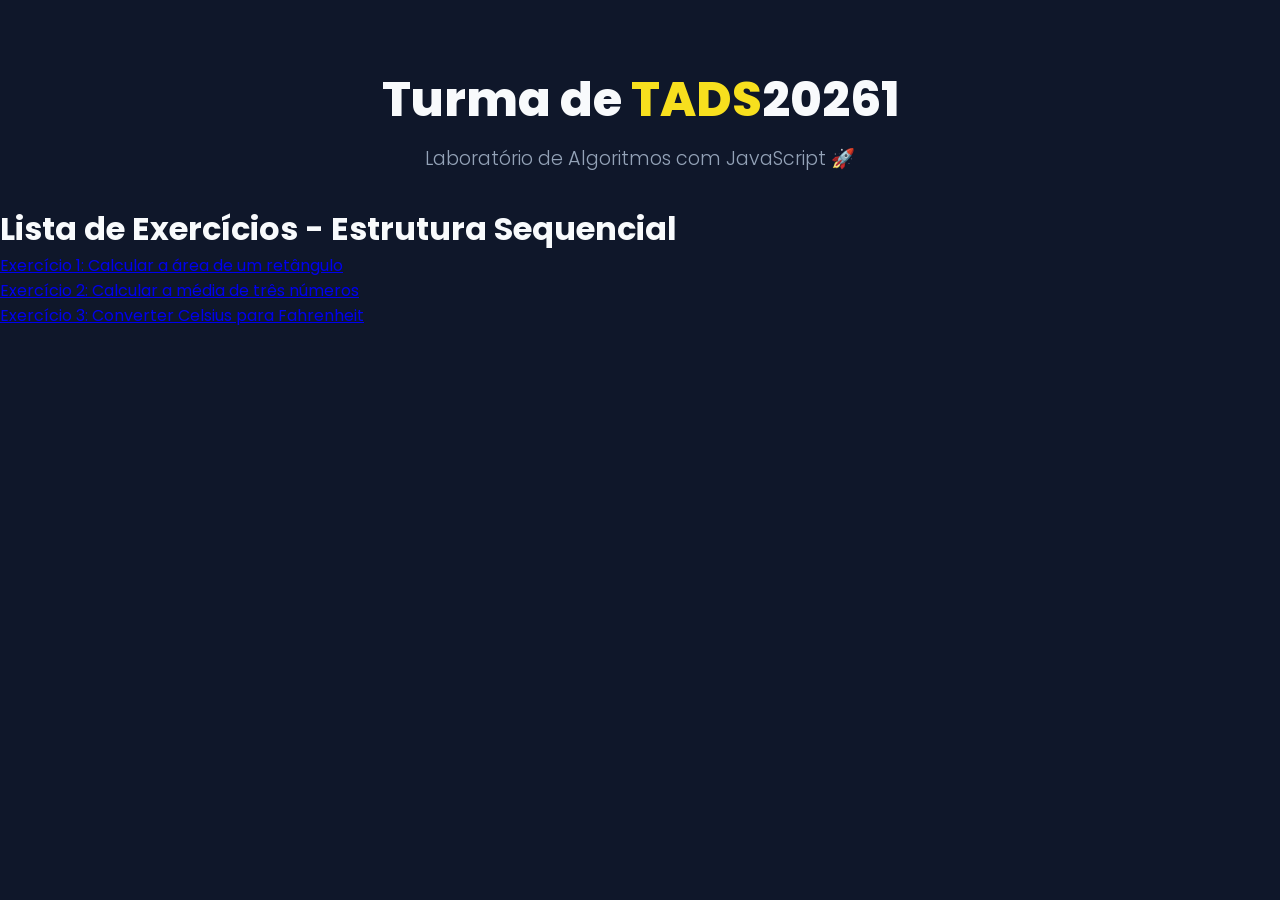
==== sequencial/sequencial.html @ c0c4e536 "Pasta adicionada" ====
<!DOCTYPE html>
<html lang="en">
<head>
  <meta charset="UTF-8">
  <meta name="viewport" content="width=device-width, initial-scale=1.0">
  <title>Lista de Exercícios - Estrutura Sequencial </title>
  <link href="https://fonts.googleapis.com/css2?family=Poppins:wght@300;400;600;800&display=swap" rel="stylesheet">
  <link rel="stylesheet" href="/style.css">
</head>
<body>
  <header>
        <h1>Turma de <span>TADS</span>20261</h1>
        <p>Laboratório de Algoritmos com JavaScript 🚀</p>
    </header>
  <h1><strong>Lista de Exercícios - Estrutura Sequencial</strong></h1>
  <ul>  
    <li><a href="/sequencial/ex 1.1/ex 1.1.html" target="_blank">Exercício 1: Calcular a área de um retângulo</a></li>
    <li><a href="/sequencial/ex 1.2/ex 1.2.html" target="_blank">Exercício 2: Calcular a média de três números</a></li>
    <li><a href="/sequencial/ex 1.3/ex 1.3.html" target="_blank">Exercício 3: Converter Celsius para Fahrenheit</a></li>
  </ul>
</body>
</html>
---- style.css ----
/* 1. Reset e Configurações Globais */
* {
    margin: 0;
    padding: 0;
    box-sizing: border-box;
    font-family: 'Poppins', sans-serif;
}

/* 2. Variáveis de Cores (Paleta Dark Mode) */
:root {
    --bg-color: #0f172a;
    --card-bg: #1e293b;
    --text-color: #f8fafc;
    --js-yellow: #f7df1e;
    --accent-blue: #38bdf8;
}

/* 3. Estilo do Corpo da Página */
body {
    background-color: var(--bg-color);
    color: var(--text-color);
    display: flex;
    flex-direction: column;
    min-height: 100vh;
}

/* 4. Cabeçalho */
header {
    text-align: center;
    padding: 4rem 2rem 2rem;
    animation: fadeInDown 1s ease;
}

header h1 { font-size: 3rem; font-weight: 800; margin-bottom: 0.5rem; }
header h1 span { color: var(--js-yellow); }
header p { font-size: 1.2rem; color: #94a3b8; font-weight: 300; }

/* 5. Área Principal e Grid */
main {
    flex: 1;
    display: flex;
    justify-content: center;
    align-items: center;
    padding: 2rem;
}

.container {
    display: grid;
    grid-template-columns: repeat(auto-fit, minmax(300px, 1fr));
    gap: 2rem;
    max-width: 1200px;
    width: 100%;
}

/* 6. Os Cards de Exercícios */
.card {
    background-color: var(--card-bg);
    border-radius: 16px;
    padding: 2.5rem 2rem;
    text-align: center;
    text-decoration: none;
    color: var(--text-color);
    transition: all 0.3s ease;
    position: relative;
    overflow: hidden;
    border: 2px solid transparent;
    animation: fadeInUp 1s ease;
}

.icon { font-size: 3.5rem; margin-bottom: 1.5rem; }
.card h2 { font-size: 1.5rem; margin-bottom: 1rem; color: var(--accent-blue); }
.card p { font-size: 0.95rem; color: #cbd5e1; line-height: 1.6; }

/* 7. Efeitos de Interação (Hover) */
.card::before {
    content: '';
    position: absolute;
    top: 0; left: 0;
    width: 100%; height: 4px;
    background-color: var(--js-yellow);
    transform: scaleX(0);
    transition: transform 0.3s ease;
    transform-origin: left;
}

.card:hover {
    transform: translateY(-10px);
    border-color: rgba(247, 223, 30, 0.3);
    box-shadow: 0 15px 30px rgba(0, 0, 0, 0.4), 0 0 20px rgba(247, 223, 30, 0.1);
}

.card:hover::before { transform: scaleX(1); }

/* 8. Rodapé */
footer { text-align: center; padding: 2rem; color: #64748b; font-size: 0.9rem; }
footer strong { color: var(--js-yellow); }

/* 9. Animações de Entrada */
@keyframes fadeInDown {
    from { opacity: 0; transform: translateY(-30px); }
    to { opacity: 1; transform: translateY(0); }
}

@keyframes fadeInUp {
    from { opacity: 0; transform: translateY(30px); }
    to { opacity: 1; transform: translateY(0); }
}

.card:nth-child(1) { animation-delay: 0.1s; animation-fill-mode: both; }
.card:nth-child(2) { animation-delay: 0.3s; animation-fill-mode: both; }
.card:nth-child(3) { animation-delay: 0.5s; animation-fill-mode: both; }
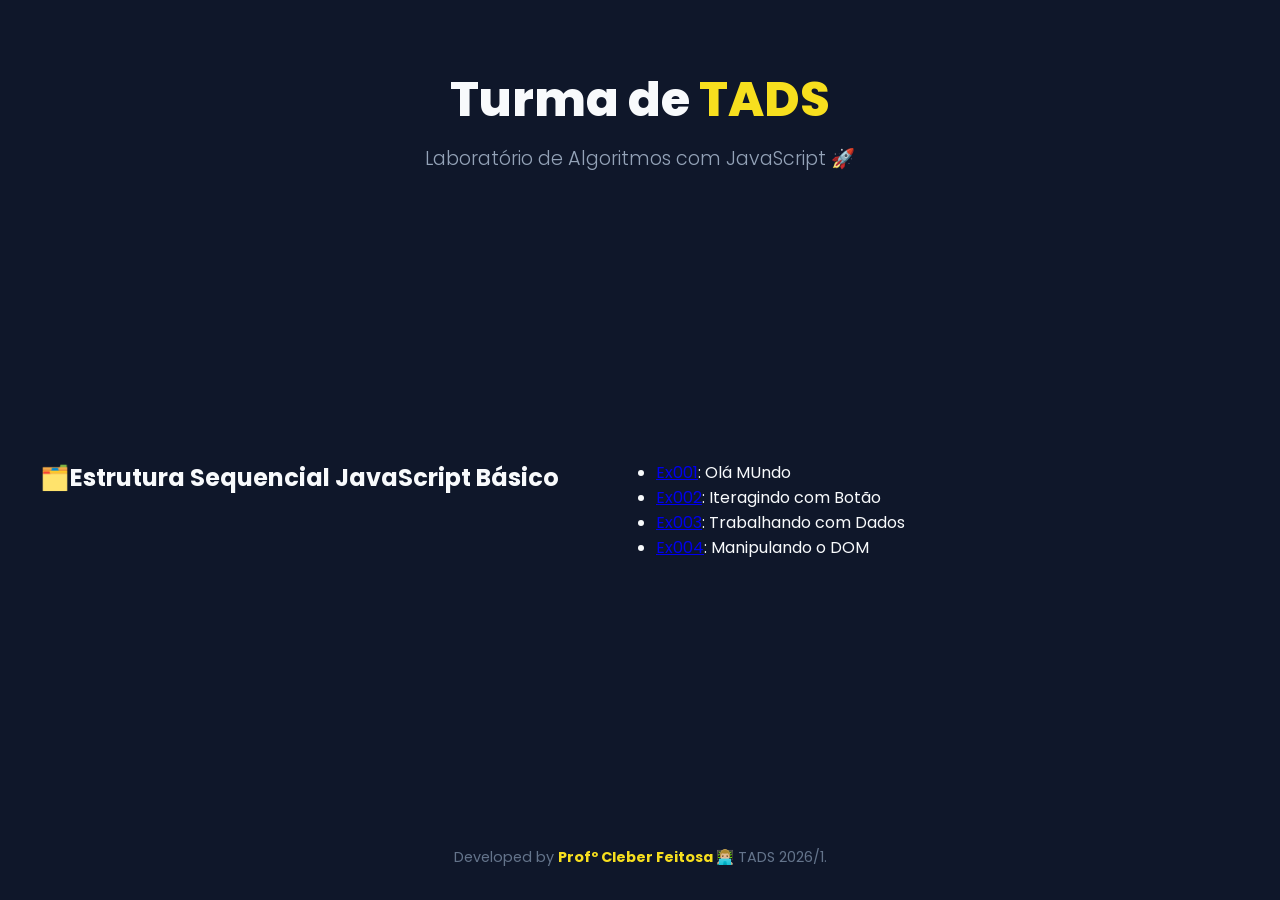
==== commit 3f06a71f: "Sequencial Ex004" ====
--- a/sequencial/sequencial.html
+++ b/sequencial/sequencial.html
@@ -1,22 +1,33 @@
 <!DOCTYPE html>
 <html lang="en">
 <head>
-  <meta charset="UTF-8">
-  <meta name="viewport" content="width=device-width, initial-scale=1.0">
-  <title>Lista de Exercícios - Estrutura Sequencial </title>
-  <link href="https://fonts.googleapis.com/css2?family=Poppins:wght@300;400;600;800&display=swap" rel="stylesheet">
-  <link rel="stylesheet" href="/style.css">
+    <meta charset="UTF-8">
+    <meta name="viewport" content="width=device-width, initial-scale=1.0">
+    <title>TADS | Exercícios Estrutura Sequencial</title>
+    <link href="https://fonts.googleapis.com/css2?family=Poppins:wght@300;400;600;800&display=swap" rel="stylesheet">
+    <link rel="stylesheet" href="/style.css">
 </head>
 <body>
-  <header>
-        <h1>Turma de <span>TADS</span>20261</h1>
+    <header>
+        <h1>Turma de <span>TADS</span></h1>
         <p>Laboratório de Algoritmos com JavaScript 🚀</p>
     </header>
-  <h1><strong>Lista de Exercícios - Estrutura Sequencial</strong></h1>
-  <ul>  
-    <li><a href="/sequencial/ex 1.1/ex 1.1.html" target="_blank">Exercício 1: Calcular a área de um retângulo</a></li>
-    <li><a href="/sequencial/ex 1.2/ex 1.2.html" target="_blank">Exercício 2: Calcular a média de três números</a></li>
-    <li><a href="/sequencial/ex 1.3/ex 1.3.html" target="_blank">Exercício 3: Converter Celsius para Fahrenheit</a></li>
-  </ul>
+    <main>
+        <div class="container">
+            <h2> 🗂️Estrutura Sequencial JavaScript Básico</h2>
+            <ul>
+                <li><a href="ex001/index.html">Ex001</a>: Olá MUndo</li>
+                <li><a href="ex002/index.html">Ex002</a>: Iteragindo com Botão</li>
+                <li><a href="ex003/index.html">Ex003</a>: Trabalhando com Dados</li>
+                <li><a href="ex004/index.html">Ex004</a>: Manipulando o DOM</li>
+            </ul>
+        </div>
+    </main>
+
+    <footer>
+        <!-- <p>Desenvolvido com <strong>JavaScript</strong> para os discentes de TADS.</p> -->
+        <p>Developed by <strong>Profº Cleber Feitosa 👨🏼‍💻</strong> TADS 2026/1.</p>
+    </footer>
+
 </body>
 </html>
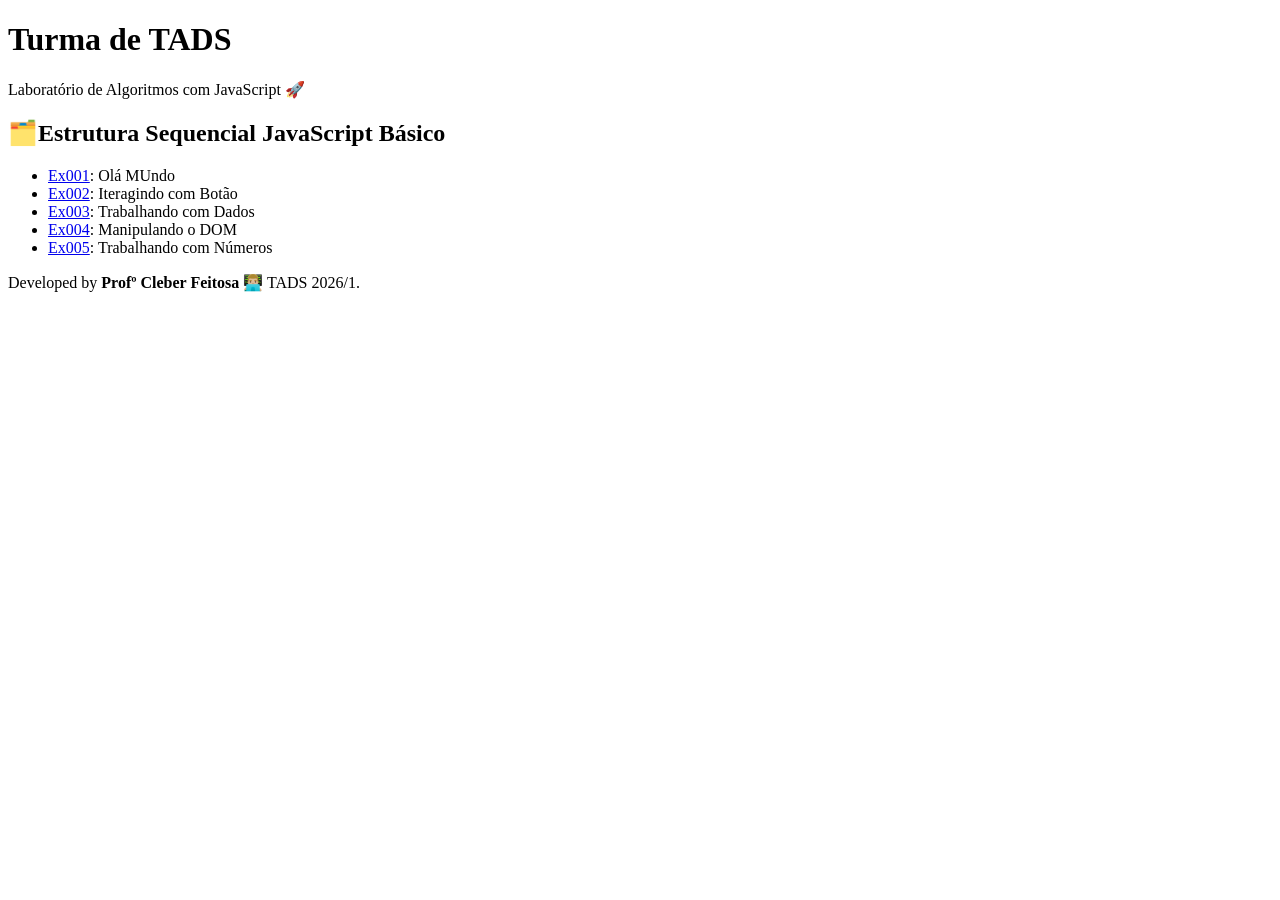
==== commit ef89a74a: "Sequencial sem barra" ====
--- a/sequencial/sequencial.html
+++ b/sequencial/sequencial.html
@@ -5,7 +5,7 @@
     <meta name="viewport" content="width=device-width, initial-scale=1.0">
     <title>TADS | Exercícios Estrutura Sequencial</title>
     <link href="https://fonts.googleapis.com/css2?family=Poppins:wght@300;400;600;800&display=swap" rel="stylesheet">
-    <link rel="stylesheet" href="/style.css">
+    <link rel="stylesheet" href="style.css">
 </head>
 <body>
     <header>
@@ -20,6 +20,7 @@
                 <li><a href="ex002/index.html">Ex002</a>: Iteragindo com Botão</li>
                 <li><a href="ex003/index.html">Ex003</a>: Trabalhando com Dados</li>
                 <li><a href="ex004/index.html">Ex004</a>: Manipulando o DOM</li>
+                <li><a href="ex005/index.html">Ex005</a>: Trabalhando com Números</li>
             </ul>
         </div>
     </main>
